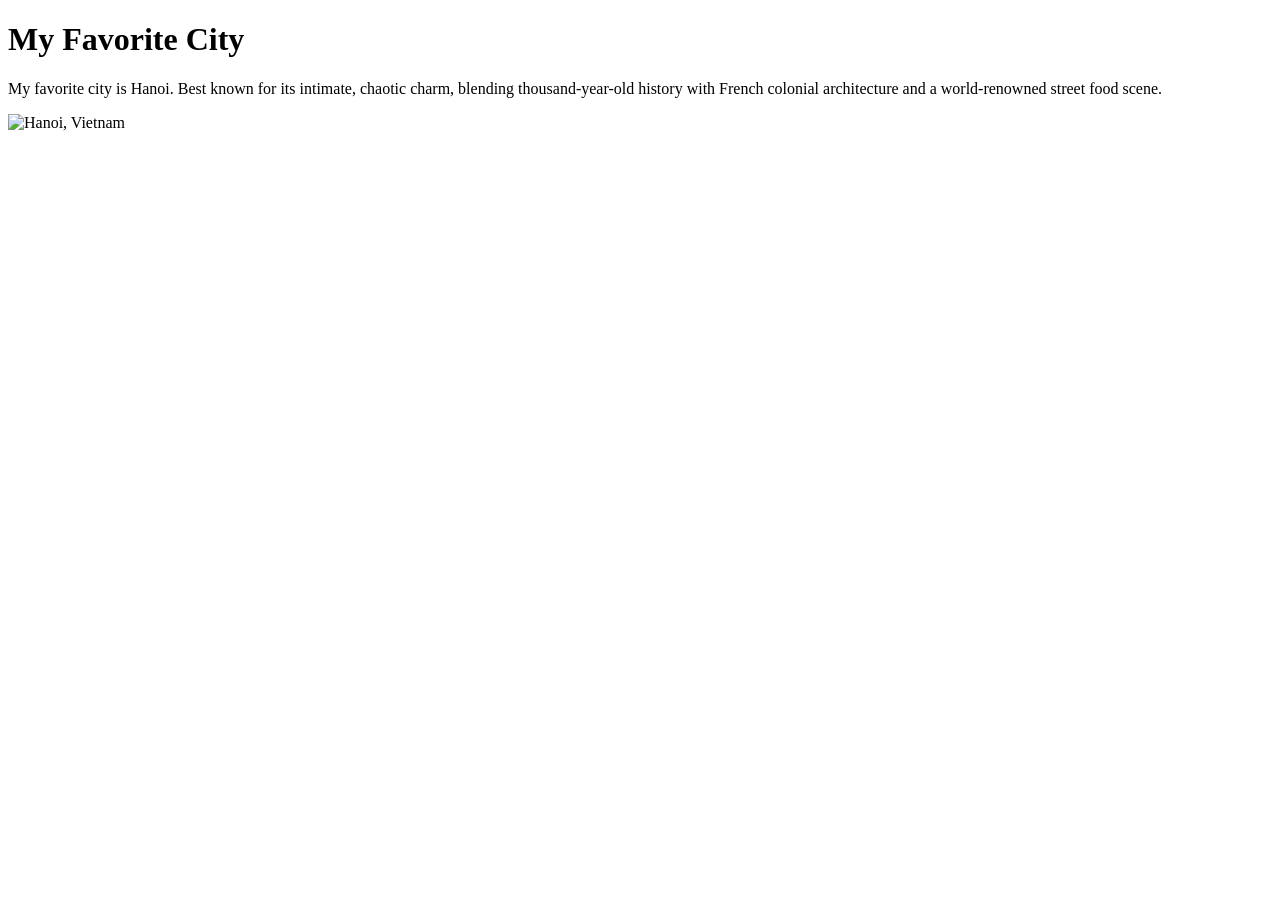
==== week01/favorite-city.html @ 55cc6972 "favecity" ====
<!DOCTYPE html>
<html lang="en">

<head>
    <meta charset="UTF-8">
    <meta name="viewport" content="width=device-width, initial-scale=1.0">
    <title>My Favorite City - Jessie</title>
</head>

<body>
    <h1>My Favorite City</h1>
    <p>My favorite city is Hanoi. Best known for its intimate, chaotic charm, blending
        thousand-year-old history with French colonial
        architecture and a world-renowned street food scene.</p>
    <img
      src="https://upload.wikimedia.org/wikipedia/commons/thumb/8/8e/Hanoi_skyline_with_Ba_Vi_Mountain.jpg/960px-Hanoi_skyline_with_Ba_Vi_Mountain.jpg"
      alt="Hanoi, Vietnam">
</body>

</html>
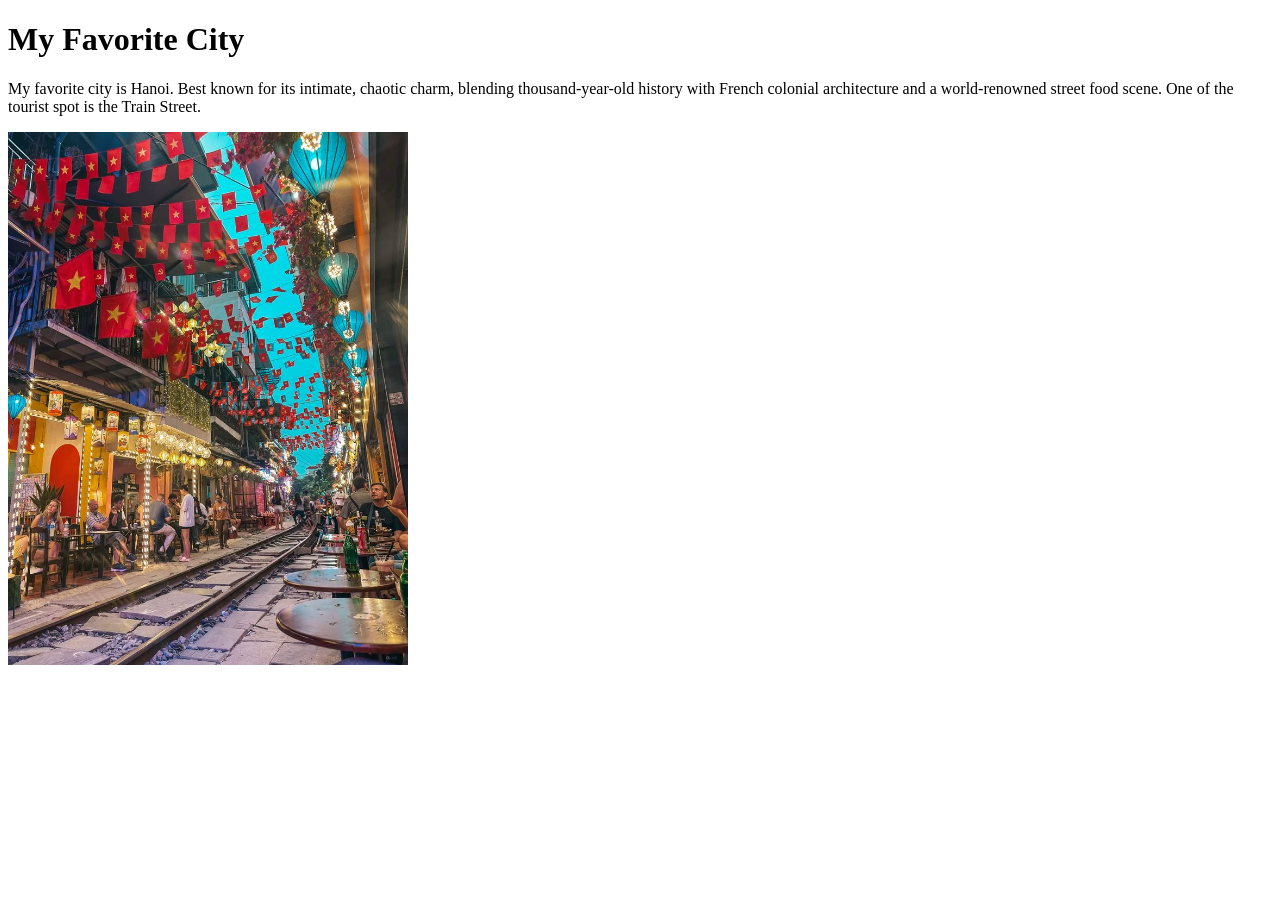
==== commit 1b38deba: "hanoitrainstreet" ====
--- a/week01/favorite-city.html
+++ b/week01/favorite-city.html
@@ -11,10 +11,9 @@
     <h1>My Favorite City</h1>
     <p>My favorite city is Hanoi. Best known for its intimate, chaotic charm, blending
         thousand-year-old history with French colonial
-        architecture and a world-renowned street food scene.</p>
-    <img
-      src="https://upload.wikimedia.org/wikipedia/commons/thumb/8/8e/Hanoi_skyline_with_Ba_Vi_Mountain.jpg/960px-Hanoi_skyline_with_Ba_Vi_Mountain.jpg"
-      alt="Hanoi, Vietnam">
+        architecture and a world-renowned street food scene. One of the tourist spot is the Train
+        Street.</p>
+    <img src="images/Hanoi Train Street.jpeg" alt="Hanoi, Vietnam - Train street" width="400">
 </body>
 
 </html>
